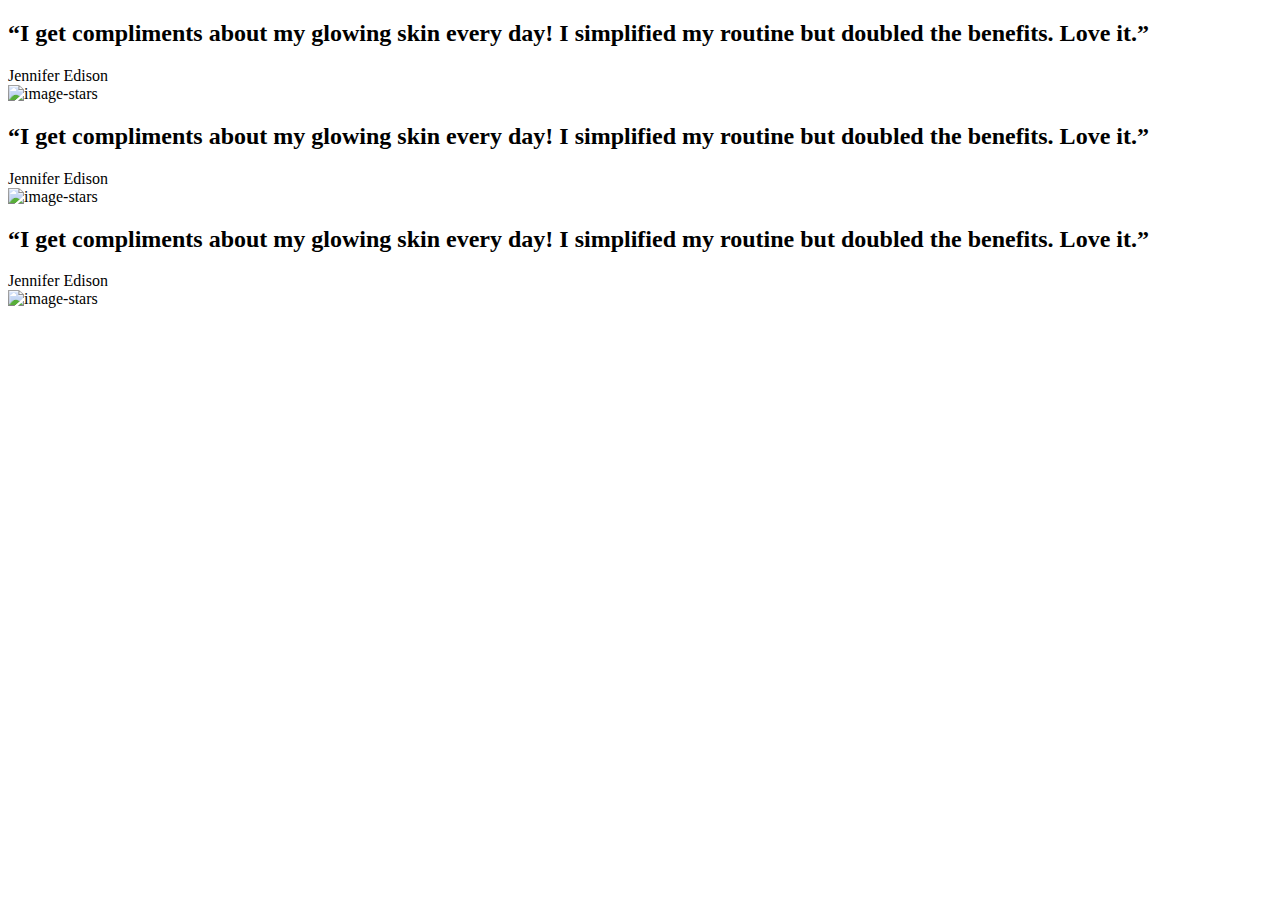
==== slick slider/index.html @ 57e226ab "slick example added" ====
<!DOCTYPE html>
<html lang="en">

<head>
    <meta charset="UTF-8">
    <meta http-equiv="X-UA-Compatible" content="IE=edge">
    <meta name="viewport" content="width=device-width, initial-scale=1.0">
    <title>Document</title>
    <link rel="stylesheet" href="s6.css">
    <link rel="stylesheet" href="https://cdnjs.cloudflare.com/ajax/libs/slick-carousel/1.9.0/slick.min.css"
    integrity="sha512-yHknP1/AwR+yx26cB1y0cjvQUMvEa2PFzt1c9LlS4pRQ5NOTZFWbhBig+X9G9eYW/8m0/4OXNx8pxJ6z57x0dw=="
    crossorigin="anonymous" referrerpolicy="no-referrer" />

</head>

<body>
    <div class="section padding-tb-1 wf-section">
        <div class="container">
            <div class="testimonial-slider w-slider">
                <div class="w-slider-mask" id="w-slider-mask-0">
                    <div class="testimonial-slide w-slide" style="transform: translateX(0px); opacity: 1;">
                        <div class="testimonial-content-wrapper">
                            <h2 class="alternative-title">“I get compliments about my glowing skin every day! I
                                simplified my routine but doubled the benefits. Love it.”</h2>
                            <div class="testimonial-user">
                                <div class="small-text">Jennifer Edison</div>
                                <img src="https://assets.website-files.com/618e479701c18f6732605a35/6193d86b1ca096c22acdf73f_five-star_review.svg"
                                    loading="lazy" alt="image-stars" class="margin-top-1">
                            </div>
                        </div>
                    </div>


                </div>
                <div class="w-slider-mask" id="w-slider-mask-0">
                    <div class="testimonial-slide w-slide" style="transform: translateX(0px); opacity: 1;">
                        <div class="testimonial-content-wrapper">
                            <h2 class="alternative-title">“I get compliments about my glowing skin every day! I
                                simplified my routine but doubled the benefits. Love it.”</h2>
                            <div class="testimonial-user">
                                <div class="small-text">Jennifer Edison</div>
                                <img src="https://assets.website-files.com/618e479701c18f6732605a35/6193d86b1ca096c22acdf73f_five-star_review.svg"
                                    loading="lazy" alt="image-stars" class="margin-top-1">
                            </div>
                        </div>
                    </div>


                </div>
                <div class="w-slider-mask" id="w-slider-mask-0">
                    <div class="testimonial-slide w-slide" style="transform: translateX(0px); opacity: 1;">
                        <div class="testimonial-content-wrapper">
                            <h2 class="alternative-title">“I get compliments about my glowing skin every day! I
                                simplified my routine but doubled the benefits. Love it.”</h2>
                            <div class="testimonial-user">
                                <div class="small-text">Jennifer Edison</div>
                                <img src="https://assets.website-files.com/618e479701c18f6732605a35/6193d86b1ca096c22acdf73f_five-star_review.svg"
                                    loading="lazy" alt="image-stars" class="margin-top-1">
                            </div>
                        </div>
                    </div>


                </div>
                <!-- <div class="left-arrow w-slider-arrow-left" role="button" tabindex="0" aria-controls="w-slider-mask-0"
                    aria-label="previous slide"><img
                        src="https://assets.website-files.com/618e479701c18f6732605a35/6197606d777b6e5bec0ebe6f_left-arrow.svg"
                        loading="lazy" alt="left-arrow"></div>
                <div class="right-arrow w-slider-arrow-right" role="button" tabindex="0" aria-controls="w-slider-mask-0"
                    aria-label="next slide"><img
                        src="https://assets.website-files.com/618e479701c18f6732605a35/61976088752d7a3d595af804_right-arrow.svg"
                        loading="lazy" alt="right-arrow">
                </div> -->

            </div>
        </div>
    </div>

    <script src="https://ajax.googleapis.com/ajax/libs/jquery/3.5.1/jquery.min.js"></script>
    <script src="https://cdnjs.cloudflare.com/ajax/libs/slick-carousel/1.9.0/slick.min.js"
        integrity="sha512-HGOnQO9+SP1V92SrtZfjqxxtLmVzqZpjFFekvzZVWoiASSQgSr4cw9Kqd2+l8Llp4Gm0G8GIFJ4ddwZilcdb8A=="
        crossorigin="anonymous" referrerpolicy="no-referrer">
        </script>
    <script type="text/javascript">
        $(".testimonial-slider").slick({
            infinite: !0,
            slidesToShow: 1,
            slidesToScroll: 1,

            responsive: [{
                breakpoint: 660,
                settings: {
                    arrows: !1
                }
            }]
        })
    </script>

</body>

</html>
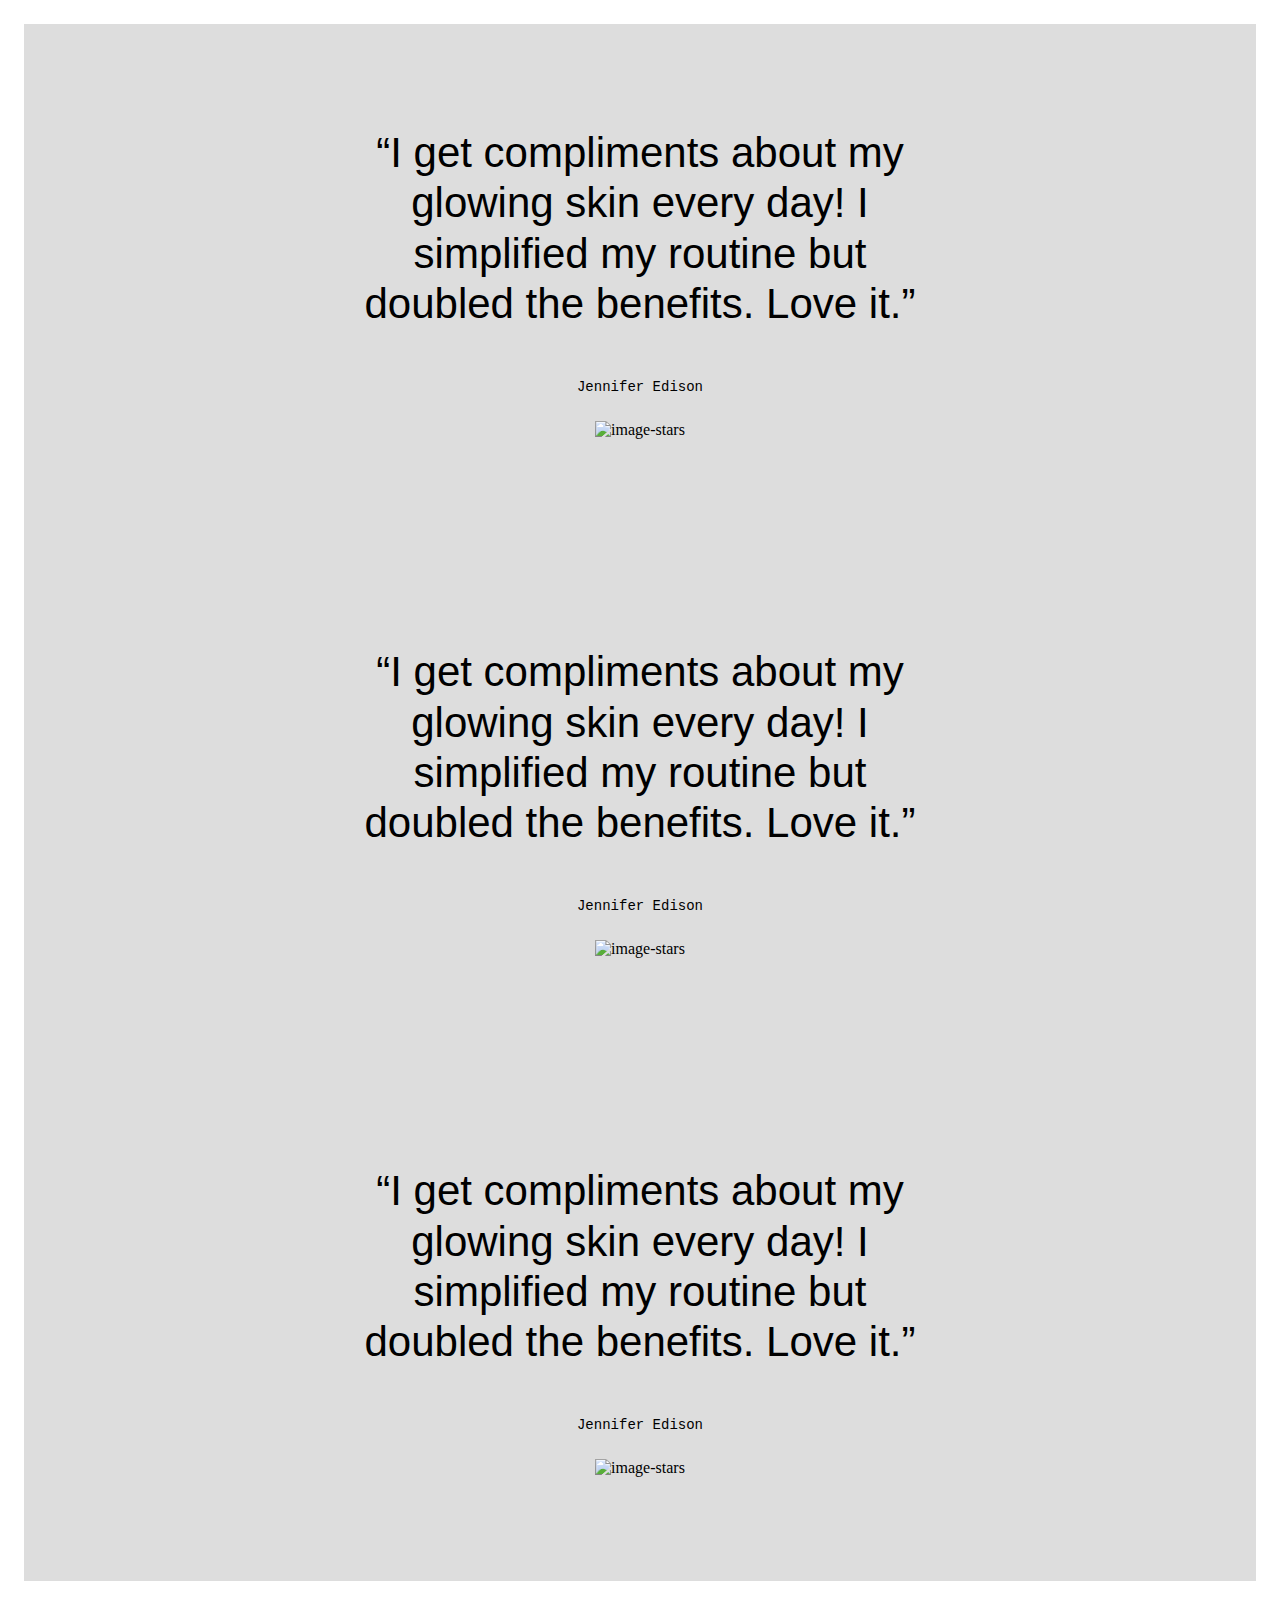
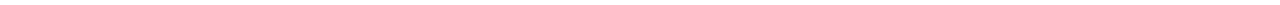
==== commit b81d2194: "css added" ====
--- a/slick slider/index.html
+++ b/slick slider/index.html
@@ -6,7 +6,7 @@
     <meta http-equiv="X-UA-Compatible" content="IE=edge">
     <meta name="viewport" content="width=device-width, initial-scale=1.0">
     <title>Document</title>
-    <link rel="stylesheet" href="s6.css">
+    <link rel="stylesheet" href="main.css">
     <link rel="stylesheet" href="https://cdnjs.cloudflare.com/ajax/libs/slick-carousel/1.9.0/slick.min.css"
     integrity="sha512-yHknP1/AwR+yx26cB1y0cjvQUMvEa2PFzt1c9LlS4pRQ5NOTZFWbhBig+X9G9eYW/8m0/4OXNx8pxJ6z57x0dw=="
     crossorigin="anonymous" referrerpolicy="no-referrer" />
--- a/slick slider/main.css
+++ b/slick slider/main.css
@@ -0,0 +1,272 @@
+
+.section.padding-tb-1 {
+    padding-top: 1em;
+    padding-bottom: 1em;
+}
+.section {
+    padding-top: 2em;
+    padding-bottom: 2em;
+}
+.container {
+    position: relative;
+    max-width: 100%;
+    margin-right: auto;
+    margin-left: auto;
+    padding-right: 1em;
+    padding-left: 1em;
+}
+.testimonial-slider {
+    height: auto;
+    background-color: #fffcf8;
+}
+.w-slider {
+    position: relative;
+    /* height: 300px; */
+    text-align: center;
+    background: #dddddd;
+    clear: both;
+    -webkit-tap-highlight-color: rgba(0,0,0,0);
+    
+}
+.w-slider-mask {
+    position: relative;
+    display: block;
+    overflow: hidden;
+    z-index: 1;
+    left: 0;
+    right: 0;
+    height: 100%;
+    white-space: nowrap;
+}
+.testimonial-slide {
+    padding-top: 6.5em;
+    padding-bottom: 6.5em;
+}
+.w-slide {
+    position: relative;
+    display: inline-block;
+    vertical-align: top;
+    width: 70%;
+    height: 100%;
+    white-space: normal;
+    text-align: left;
+}
+.testimonial-content-wrapper {
+    display: -webkit-box;
+    display: -webkit-flex;
+    display: -ms-flexbox;
+    display: flex;
+    margin: 0px 220px 0px 220px;
+    width: 70%;
+    height: 100%;
+    margin-right: auto;
+    margin-left: auto;
+    
+    flex-direction: column;
+    -webkit-box-pack: center;
+    -webkit-justify-content: center;
+    -ms-flex-pack: center;
+    justify-content: center;
+    -webkit-box-align: center;
+    -webkit-align-items: center;
+    -ms-flex-align: center;
+    align-items: center;
+    text-align: center;
+}
+.alternative-title {
+    font-size: 42px;
+}
+h2 {
+    margin-top: 0px;
+    margin-bottom: 16px;
+    font-family: Fraunces144ptsupersoft, sans-serif;
+    font-size: 3.25em;
+    line-height: 1.2;
+    font-weight: 300;
+}
+.testimonial-user {
+    margin-top: 2em;
+}
+.small-text {
+    margin-bottom: 8px;
+    font-size: 14px;
+    font-family: monospace;
+    line-height: 1.4;
+}
+.margin-top-1 {
+    margin-top: 1em;
+}
+img {
+    max-width: 100%;
+    vertical-align: middle;
+    display: inline-block;
+}
+img {
+    border: 0;
+}
+.w-slider-aria-label {
+    border: 0;
+    clip: rect(0 0 0 0);
+    height: 1px;
+    margin: -1px;
+    overflow: hidden;
+    padding: 0;
+    position: absolute;
+    width: 1px;
+}
+
+
+
+
+.slick-prev.slick-arrow {
+    display: -webkit-box;
+    display: -webkit-flex;
+    display: -ms-flexbox;
+    display: flex;
+    -webkit-box-pack: center;
+    -webkit-justify-content: center;
+    -ms-flex-pack: center;
+    justify-content: center;
+    -webkit-box-align: center;
+    -webkit-align-items: center;
+    -ms-flex-align: center;
+    align-items: center;
+    font-size: 0;
+}
+
+
+.slick-prev.slick-arrow {
+    z-index: 3;
+    right: auto;
+}
+.slick-prev.slick-arrow {
+    position: absolute;
+    width: 80px;
+    top: 0;
+    background-image: url('https://assets.website-files.com/618e479701c18f6732605a35/6197606d777b6e5bec0ebe6f_left-arrow.svg');
+    background-repeat: no-repeat;
+    background-position: center;
+    border: 0;
+    background-color: transparent;   
+    bottom: 0;
+    left:0;
+    margin: auto;
+    cursor: pointer;
+    overflow: hidden;
+    color: white;
+    font-size: 0px;
+    user-select: none;
+}
+
+
+
+
+.slick-next.slick-arrow {
+    display: -webkit-box;
+    display: -webkit-flex;
+    display: -ms-flexbox;
+    display: flex;
+    -webkit-box-pack: center;
+    -webkit-justify-content: center;
+    -ms-flex-pack: center;
+    justify-content: center;
+    -webkit-box-align: center;
+    -webkit-align-items: center;
+    -ms-flex-align: center;
+    align-items: center;
+}
+
+.slick-next.slick-arrow {
+    position: absolute;
+    width: 80px;
+    border: 0px;
+    top: 0;
+    background-image: url('https://assets.website-files.com/618e479701c18f6732605a35/61976088752d7a3d595af804_right-arrow.svg');
+    background-repeat: no-repeat;
+    background-position: center;
+    bottom: 0;
+    right: 0;
+    margin: auto;
+    cursor: pointer;
+    overflow: hidden;
+    color: white;
+    background-color: transparent;
+    font-size: 0;
+    -webkit-tap-highlight-color: rgba(0,0,0,0);
+    tap-highlight-color: rgba(0,0,0,0);
+    -webkit-user-select: none;
+    -moz-user-select: none;
+    -ms-user-select: none;
+    user-select: none;
+}
+
+.slick-next.slick-arrow {
+    z-index: 4;
+    left: auto;
+}
+
+.slide-nav {
+    display: none;
+}
+
+.w-slider-nav {
+    position: absolute;
+    z-index: 2;
+    top: auto;
+    right: 0;
+    bottom: 0;
+    left: 0;
+    margin: auto;
+    padding-top: 10px;
+    height: 40px;
+    text-align: center;
+    -webkit-tap-highlight-color: rgba(0,0,0,0);
+    
+}
+
+
+@media screen and (max-width: 991px){
+.section.padding-tb-1 {
+    padding-top: 0.5em;
+    padding-bottom: 0.5em;
+}
+.section {
+    padding-top: 1em;
+    padding-bottom: 1em;
+}
+.container {
+    padding-right: 0.5em;
+    padding-left: 0.5em;
+}
+.testimonial-content-wrapper {
+    width: 100%;
+ 
+}
+.alternative-title {
+    font-size: 3em;
+}
+.left-arrow {
+    left: 0%;
+    top: auto;
+    right: auto;
+    bottom: 0.5em;
+}
+.right-arrow {
+    left: auto;
+    top: auto;
+    right: 0%;
+    bottom: 0.5em;
+}
+}
+
+
+@media screen and (max-width: 767px){
+.alternative-title {
+    font-size: 2em;
+}
+}
+
+
+.slick-next.slick-arrow::before{
+    content: "";
+}